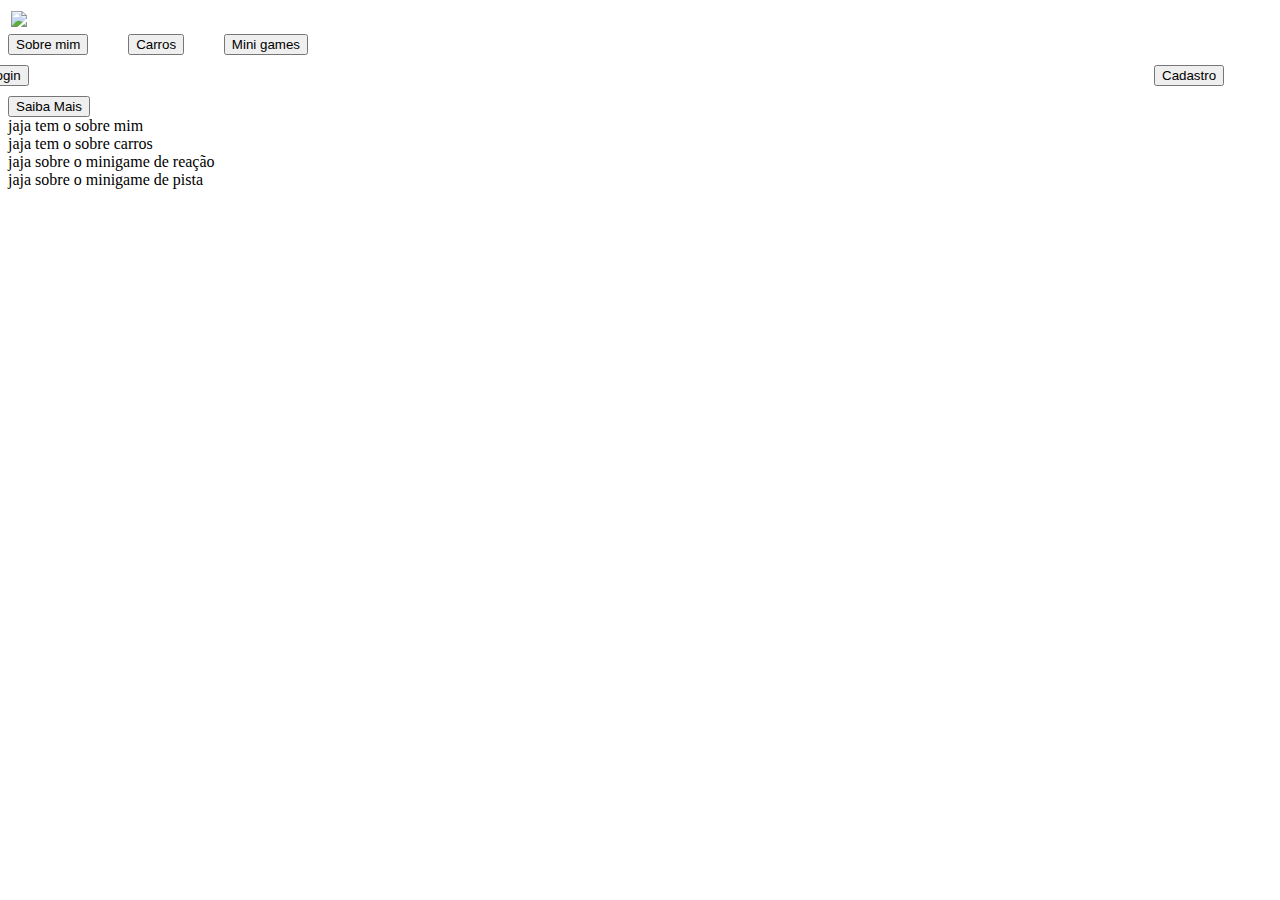
==== public/index.html @ 670d6547 "conexão de cadastro de login com o banco de dados" ====
<!DOCTYPE html>
<html lang="pt-br">
<head>
    <meta charset="UTF-8">
    <meta name="viewport" content="width=device-width, initial-scale=1.0">
    <title>Document</title>
    
    <link rel="stylesheet" type="text/css" href="../css/style.css" />
</head>
<body>
    <div class="img" id="sobremim">
        <div class="opc">
            </div>
            <div class="testeH">
                <div>
                <a href=" #sobremim">  <img src="/imagens/logoteste.png" style="width: 80px; margin: 3px"></a>
                </div>
                <div style="list-style: none; display:flex; justify-content:space-between; width: 300px">
                    <li> <a href="#sobremim"> <button class="botaoMeio"> Sobre mim </button> </a></li>
                    <li> <a href="#carro"> <button class="botaoMeio"> Carros </button>
                    </a></li>
                    <li> <a href="#minigame"> <button class="botaoMeio"> Mini games </button> </a></li>
                </div>
                <div style="margin: 10px; list-style:none; display: flex; justify-content:space-between; position:relative; right:3%;">
                    <li><button class="botao"> Login </button></li>
                    <li><button class="botao"> Cadastro </button></li>
                </div>
            </div>
            <div><button class="botaoPag"> Saiba Mais </button></div>
            <div class="texto-left">jaja tem o sobre mim</div>     
        </div>
    </div>
    <div id="carro" class="imgB">
        <div class="opc">
            
            <div class="texto-right">jaja tem o sobre carros</div> 
               
        </div>
    </div>
    <div class="imgBAA">
        <div class="opc"></div>
    </div>
    </div>
    <div id="minigame" class="imgC">
        <div class="opc">
                <div class="card1">jaja sobre o minigame de reação</div>
                <div class="card2">jaja sobre o minigame de pista</div>     
        </div>
    </div>
    

</body>
<script>
    const root = document.documentElement;
 
document.addEventListener('mousemove', evt => {
    let x = evt.clientX / innerWidth;
    let y = evt.clientY / innerHeight;
 
    root.style.setProperty('--mouse-x', x);
    root.style.setProperty('--mouse-y', y);

    
});
</script>
</html>
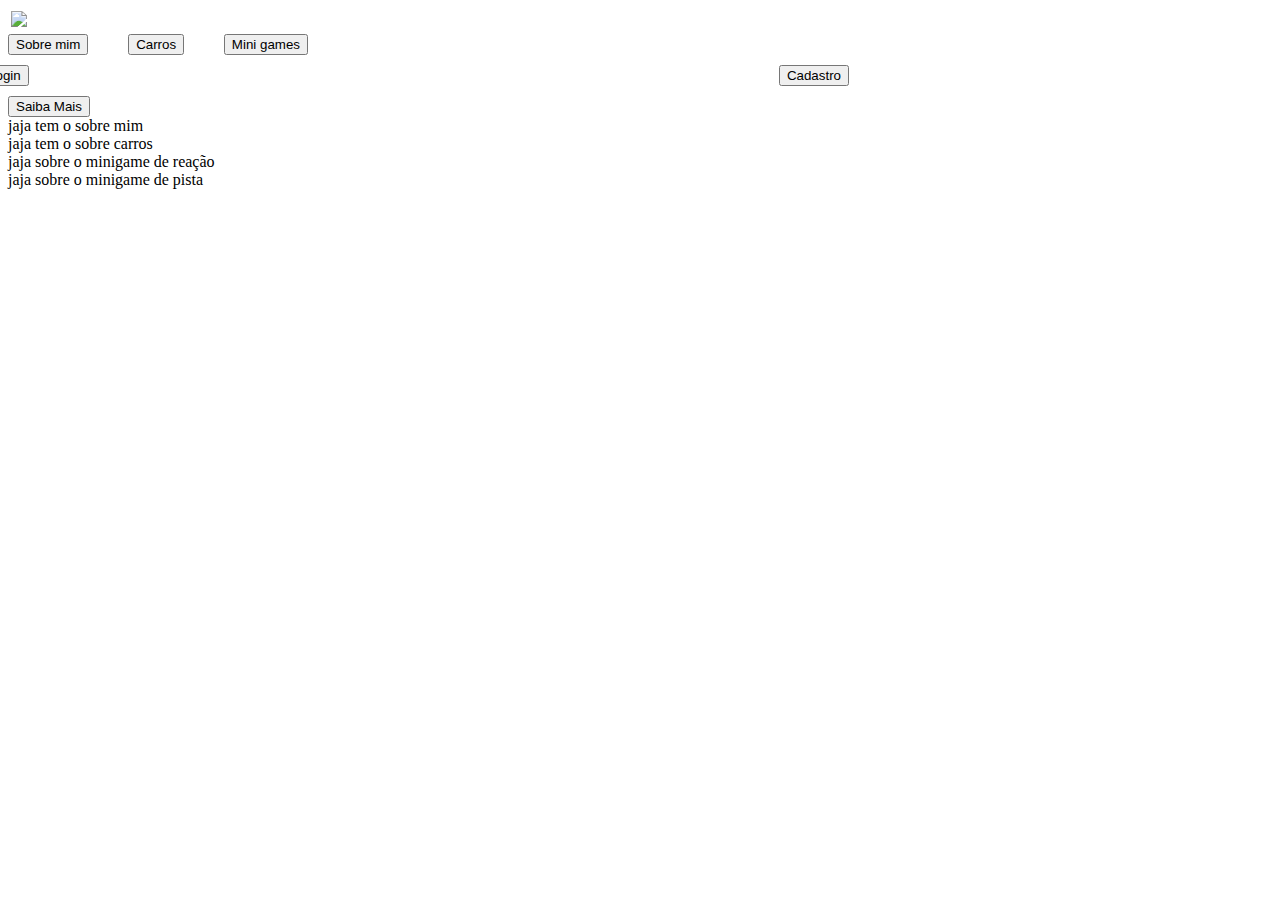
==== commit 843b4638: "Limpeza de arquivos/CSS/Validações login/cadastro" ====
--- a/public/index.html
+++ b/public/index.html
@@ -10,7 +10,6 @@
 <body>
     <div class="img" id="sobremim">
         <div class="opc">
-            </div>
             <div class="testeH">
                 <div>
                 <a href=" #sobremim">  <img src="/imagens/logoteste.png" style="width: 80px; margin: 3px"></a>
@@ -22,8 +21,8 @@
                     <li> <a href="#minigame"> <button class="botaoMeio"> Mini games </button> </a></li>
                 </div>
                 <div style="margin: 10px; list-style:none; display: flex; justify-content:space-between; position:relative; right:3%;">
-                    <li><button class="botao"> Login </button></li>
-                    <li><button class="botao"> Cadastro </button></li>
+                    <li> <a href="login.html"> <button class="botao" >Login</button></li> </a>
+                    <li> <a href="cadastro.html"> <button class="botao">Cadastro</button></li> </a>
                 </div>
             </div>
             <div><button class="botaoPag"> Saiba Mais </button></div>
@@ -38,7 +37,7 @@
         </div>
     </div>
     <div class="imgBAA">
-        <div class="opc"></div>
+        <div class="opc" style="opacity: 0.6;"></div>
     </div>
     </div>
     <div id="minigame" class="imgC">
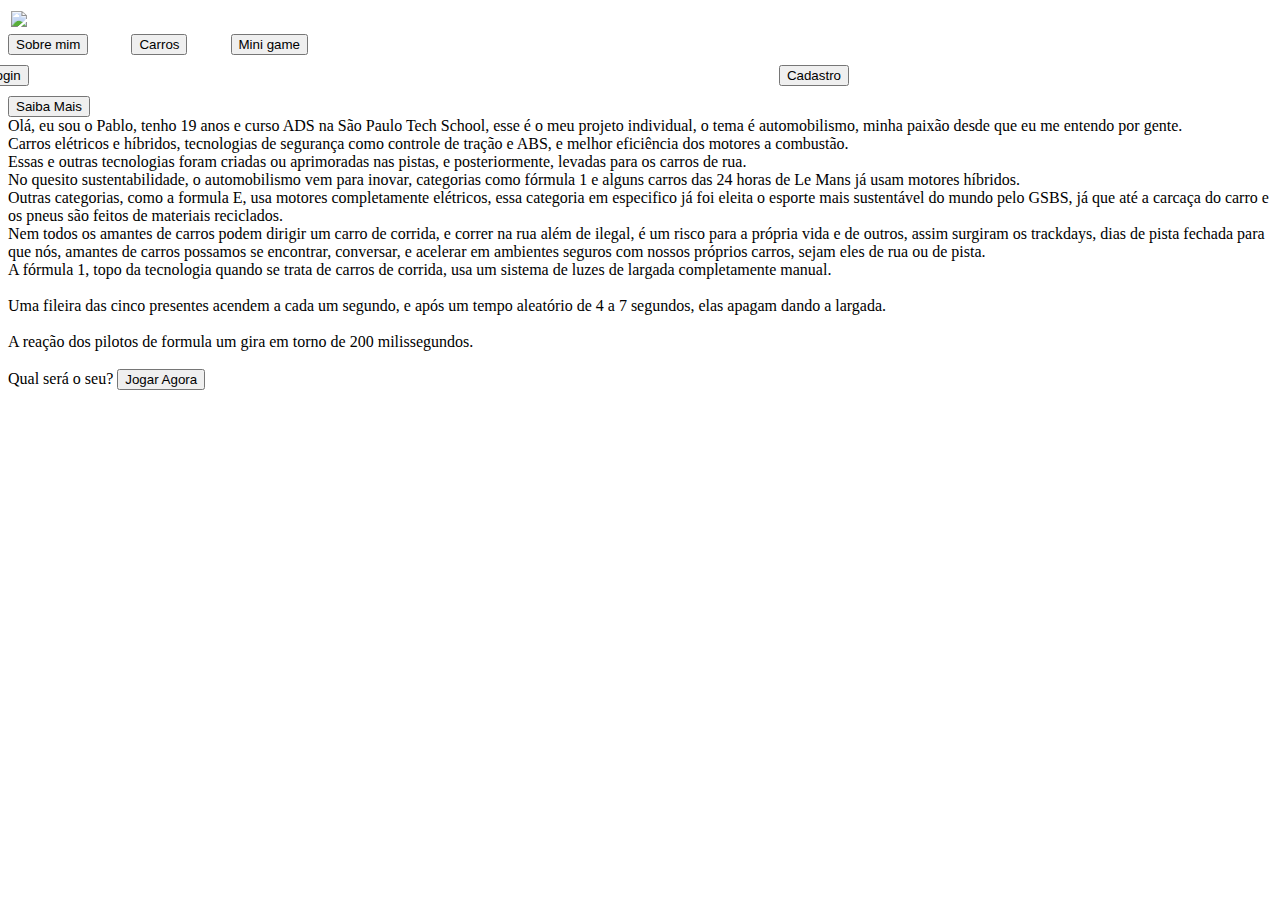
==== commit 24cca66d: "finalização parcial do frontend" ====
--- a/public/index.html
+++ b/public/index.html
@@ -3,8 +3,9 @@
 <head>
     <meta charset="UTF-8">
     <meta name="viewport" content="width=device-width, initial-scale=1.0">
-    <title>Document</title>
-    
+    <title>LovingAutos | Home</title>
+    <link rel="preconnect" href="https://fonts.googleapis.com" />
+    <link rel="preconnect" href="https://fonts.gstatic.com" crossorigin />
     <link rel="stylesheet" type="text/css" href="../css/style.css" />
 </head>
 <body>
@@ -18,32 +19,40 @@
                     <li> <a href="#sobremim"> <button class="botaoMeio"> Sobre mim </button> </a></li>
                     <li> <a href="#carro"> <button class="botaoMeio"> Carros </button>
                     </a></li>
-                    <li> <a href="#minigame"> <button class="botaoMeio"> Mini games </button> </a></li>
+                    <li> <a href="#minigame"> <button class="botaoMeio"> Mini game </button> </a></li>
                 </div>
                 <div style="margin: 10px; list-style:none; display: flex; justify-content:space-between; position:relative; right:3%;">
                     <li> <a href="login.html"> <button class="botao" >Login</button></li> </a>
                     <li> <a href="cadastro.html"> <button class="botao">Cadastro</button></li> </a>
                 </div>
             </div>
-            <div><button class="botaoPag"> Saiba Mais </button></div>
-            <div class="texto-left">jaja tem o sobre mim</div>     
+            <div> <a href="sobreMim.html"> <button class="botaoPag"> Saiba Mais </button></div> </a>
+            <div class="texto-left">Olá, eu sou o Pablo, tenho 19 anos e curso ADS na São Paulo Tech School, esse é o meu projeto individual, o tema é automobilismo, minha paixão desde que eu me entendo por gente.
+                </div>     
         </div>
     </div>
     <div id="carro" class="imgB">
         <div class="opc">
-            
-            <div class="texto-right">jaja tem o sobre carros</div> 
+                
+                <div class="texto-right">   Carros elétricos e híbridos, tecnologias de segurança como controle de tração e ABS, e melhor eficiência dos motores a combustão. <br>Essas e outras tecnologias foram criadas ou aprimoradas nas pistas, e posteriormente, levadas para os carros de rua.</div> 
+            <div class="texto-left">    No quesito sustentabilidade, o automobilismo vem para inovar, categorias como fórmula 1 e alguns carros das 24 horas de Le Mans já usam motores híbridos. <br> Outras categorias, como a formula E, usa motores completamente elétricos, essa categoria em especifico já foi eleita o esporte mais sustentável do mundo pelo GSBS, já que até a carcaça do carro e os pneus são feitos de materiais reciclados.</div> 
+            <a href="#carro2"> <div class="imgSeta"></div> </a>
                
         </div>
     </div>
-    <div class="imgBAA">
-        <div class="opc" style="opacity: 0.6;"></div>
+    <div class="imgBAA" id="carro2">
+        <div class="opc" style="opacity: 1;">
+            <div class="texto-left">    Nem todos os amantes de carros podem dirigir um carro de corrida, e correr na rua além de ilegal, é um risco para a própria vida e de outros, assim surgiram os trackdays, dias de pista fechada para que nós, amantes de carros possamos se encontrar, conversar, e acelerar em ambientes seguros com nossos próprios carros, sejam eles de rua ou de pista. </div>
+            <div class="imgRight"></div>
+        </div>
     </div>
     </div>
     <div id="minigame" class="imgC">
         <div class="opc">
-                <div class="card1">jaja sobre o minigame de reação</div>
-                <div class="card2">jaja sobre o minigame de pista</div>     
+                <div class="card1">
+                    <span class="textoCard1">A fórmula 1, topo da tecnologia quando se trata de carros de corrida, usa um sistema de luzes de largada completamente manual. <br> <br> Uma fileira das cinco presentes acendem a cada um segundo, e após um tempo aleatório de 4 a 7 segundos, elas apagam dando a largada. <br> <br> A reação dos pilotos de formula um gira em torno de 200 milissegundos. <br>  <br> Qual será o seu?</span>
+                     <a href="minigameReacao.html"> <button class="botaoCardMiniGame"> Jogar Agora</button> </a>
+                </div>    
         </div>
     </div>
     
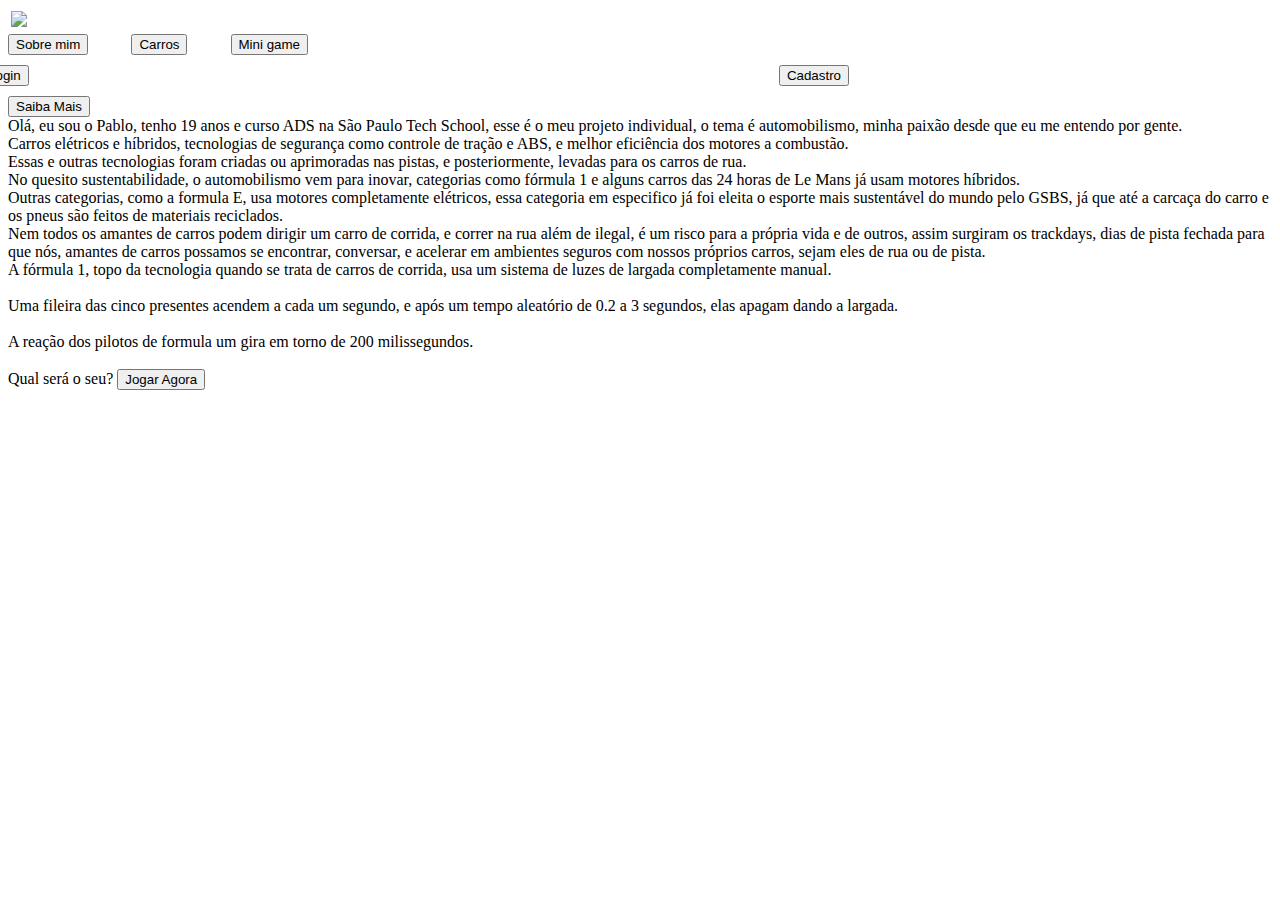
==== commit b936289d: "Detalhes finais" ====
--- a/public/index.html
+++ b/public/index.html
@@ -50,7 +50,7 @@
     <div id="minigame" class="imgC">
         <div class="opc">
                 <div class="card1">
-                    <span class="textoCard1">A fórmula 1, topo da tecnologia quando se trata de carros de corrida, usa um sistema de luzes de largada completamente manual. <br> <br> Uma fileira das cinco presentes acendem a cada um segundo, e após um tempo aleatório de 4 a 7 segundos, elas apagam dando a largada. <br> <br> A reação dos pilotos de formula um gira em torno de 200 milissegundos. <br>  <br> Qual será o seu?</span>
+                    <span class="textoCard1">A fórmula 1, topo da tecnologia quando se trata de carros de corrida, usa um sistema de luzes de largada completamente manual. <br> <br> Uma fileira das cinco presentes acendem a cada um segundo, e após um tempo aleatório de 0.2 a 3 segundos, elas apagam dando a largada. <br> <br> A reação dos pilotos de formula um gira em torno de 200 milissegundos. <br>  <br> Qual será o seu?</span>
                      <a href="minigameReacao.html"> <button class="botaoCardMiniGame"> Jogar Agora</button> </a>
                 </div>    
         </div>
@@ -64,7 +64,6 @@
 document.addEventListener('mousemove', evt => {
     let x = evt.clientX / innerWidth;
     let y = evt.clientY / innerHeight;
- 
     root.style.setProperty('--mouse-x', x);
     root.style.setProperty('--mouse-y', y);
 
